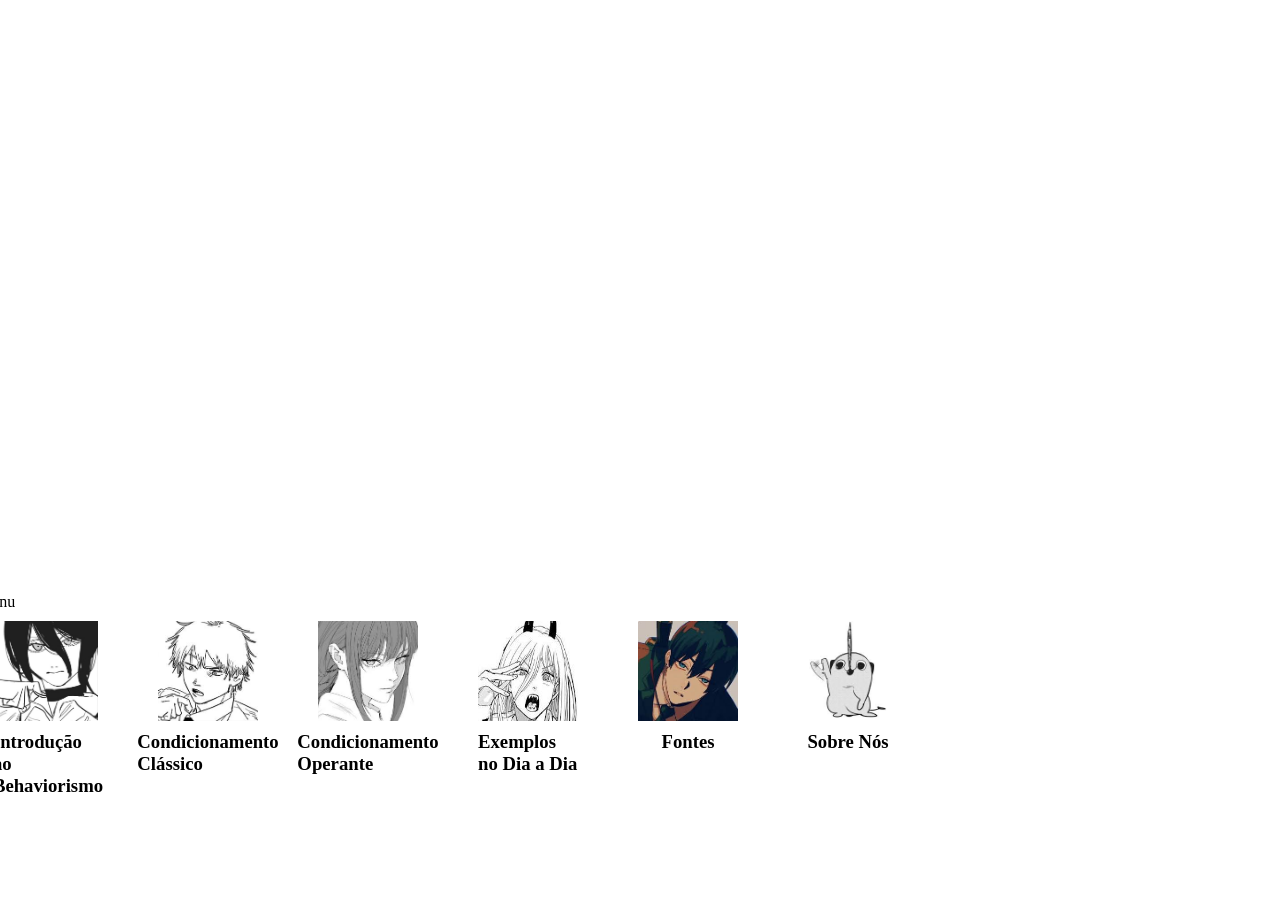
==== index.html @ 0133d5c8 "Terminei os botões do menu e agora estou trabalhando em um menu fixo no topo de cada janela; falta s" ====
<!DOCTYPE html>
<html lang="en">
<head>
    <meta charset="UTF-8">
    <meta name="viewport" content="width=device-width, initial-scale=1.0">
    <title>Psicologia Behaviorista</title>
    <link rel="stylesheet" href="style.css">
</head>
<body>
    <nav> Menu 
        <ul class="lista_limpa"> <!-- classe para retirar as bolinhas da lista -->
            <li> <a class ="menu_btn" href="introducao.html"> <!--classe p/ ajuste do botão no CSS-->
                    <img src = "imagens/reze_btn.jpg"> 
                    <h3> Introdução ao <br/> Behaviorismo </h3> 
                </a>
            </li>
            <li> <a class ="menu_btn" href="condicpavlov.html" target="_self"> 
                    <!-- o target="_self" faz abrir na mesma janela -->
                    <img src = "imagens/denji_btn.jpg">
                    <h3> Condicionamento <br/> Clássico </h3>
                </a>  
            </li>
            <li> <a class ="menu_btn" href="condicskinner.html" target="_self"> 
                    <img src = "imagens/makima_btn.jpg">
                    <h3> Condicionamento <br/> Operante </h3> 
                </a> 
        
            </li>
            <li> 
                <a class ="menu_btn" href="exemplos.html" target="_self"> 
                    <img src = "imagens/power_btn.jpg"> 
                    <h3> Exemplos no Dia a Dia </h3> 
                </a> <!-- Rato --> 
            </li>
            <li> 
                <a class ="menu_btn" href="fontes.html" target="_self"> 
                    <img src = "imagens/aki_btn.jpg">
                    <h3> Fontes </h3> 
                </a> 
            </li> 
            <li> 
                <a class ="menu_btn" href="sobre.html" target="_self"> 
                    <img src = "imagens/pochita_btn.jpg">
                    <h3> Sobre Nós </h3>  
                </a> 
            </li>
        </ul>
    </nav>
</body>
</html>
---- style.css ----
* {
    margin: 0;
    padding: 0;
    box-sizing: border-box;
}
body {
    width: 70vw;
    height: 100vh;
    display: flex;
    flex-direction: column;
    justify-content: center;
    align-items: center;
    padding-top: 500px; /* Espaço para o menu fixo */
} 

.menu_btn {
    text-decoration: none; /* Remove sublinhado */
    border-radius: 5px;
    width: 140px;
    display: inline-flex; /* Alinha imagem e texto */
    align-items: center; /* Centraliza verticalmente */
    gap: 10px; /* Espaço entre imagem e texto */
    padding: 10px 20px;
    color: black;
    transition: transform 0.2s ease, background-color 0.3s; /* Transição suave para transformações e 
    mudanças de cor */
    flex-direction: column; /* Coloca a imagem acima do texto */
}

.menu_btn img {
  width: 100px; /*Ajuste o tamanho da imagem */
  height: 100px;
}

.menu_btn:hover {
    transform: scale(1.1); /* Aumenta o tamanho do botão ao passar o mouse */
}

.lista_limpa {
    display: flex;
    gap: 20px; /* Espaço entre os itens da lista */
    list-style-type: none;
    padding: 0;
    margin: 0;
}

.menu_topo {
    display: flex;
    position: fixed;
    top: 0;
    left: 0;
    z-index: 1000; /* Garante que o menu fique acima de outros elementos */
    gap: 100px; /* Espaço entre as opções do menu */
    background-color: #46425e; 
    padding: 10px 20px; /* Espaçamento interno do menu */
    width: 80%;
    align-items: center;
}

.opcao {
    color:#fff6d3;
    text-decoration: none; /* Remove sublinhado */
    font-size: 18px;  
}

.container { /* centraliza o conteúdo da página */
    display: flex;
    justify-content: center;
    align-items: center;
    height: 100vh;
}

.caixa { /* caixa para organizar o conteúdo da página */
    display: flex;
    flex-direction: column;
    align-items: center;
    gap: 20px; /* Espaço entre os parágrafos */
    padding: 20px;
    background-color: #46425e; /* Cor de fundo da caixa */
    border-radius: 10px; /* Bordas arredondadas */
    width: 60%; /* Largura da caixa */
}
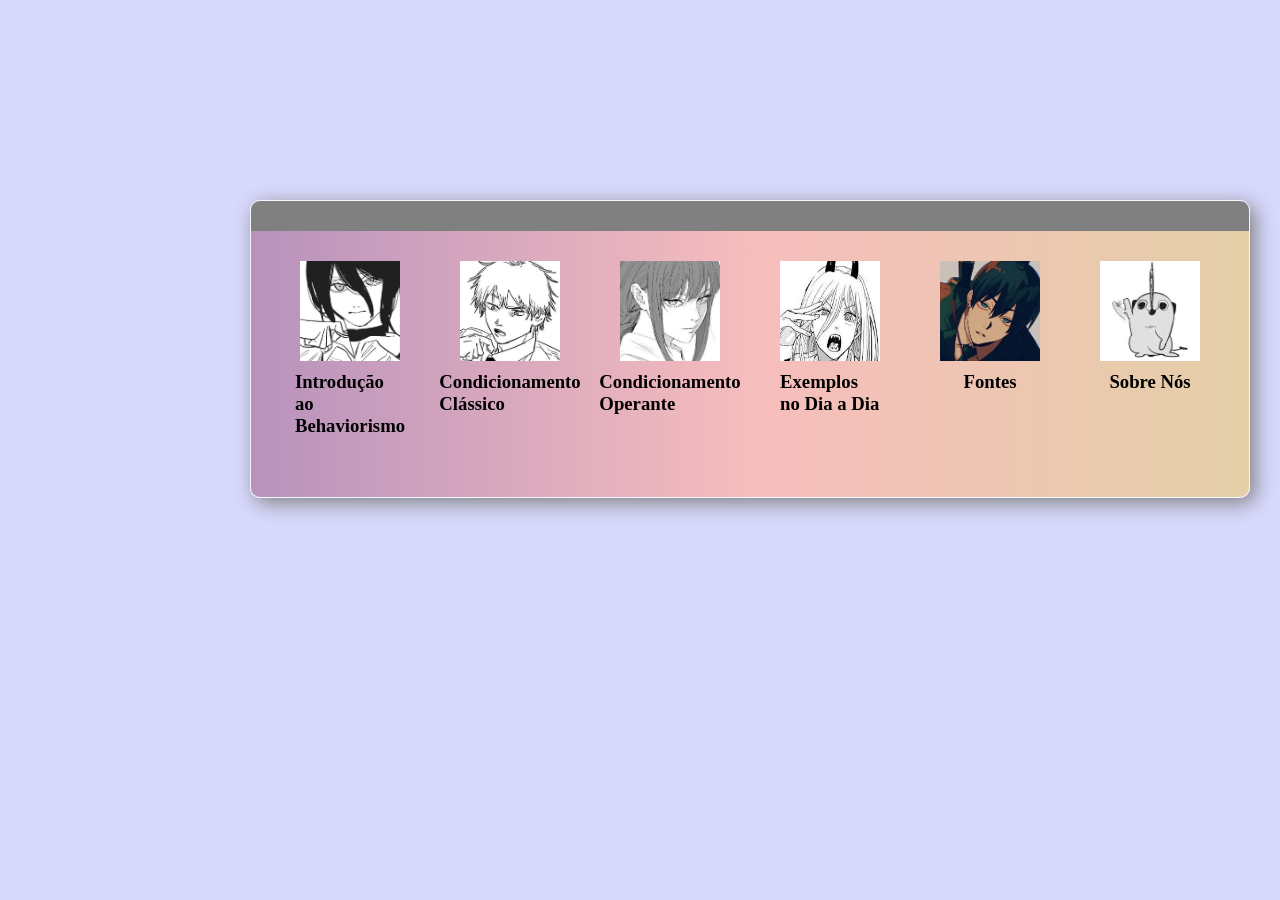
==== commit 56c2cdfd: "Adicionei janela interativa, sons, brilhos, cores de fundo e organizei alguns elementos, além de col" ====
--- a/index.html
+++ b/index.html
@@ -5,46 +5,51 @@
     <meta name="viewport" content="width=device-width, initial-scale=1.0">
     <title>Psicologia Behaviorista</title>
     <link rel="stylesheet" href="style.css">
+    
 </head>
 <body>
-    <nav> Menu 
+    <audio id="som" src="./sounds/mouse-hover.mp3" preload="auto"></audio> <!--o som para fazer *plim* *plim* *plim* quando passar o mouse por cima-->
+    <nav> 
+        <div class="caixa-main" draggable="true">
         <ul class="lista_limpa"> <!-- classe para retirar as bolinhas da lista -->
             <li> <a class ="menu_btn" href="introducao.html"> <!--classe p/ ajuste do botão no CSS-->
-                    <img src = "imagens/reze_btn.jpg"> 
+                    <img src = "imagens/reze_btn.jpg" class="opcao-imagem"> 
                     <h3> Introdução ao <br/> Behaviorismo </h3> 
                 </a>
             </li>
             <li> <a class ="menu_btn" href="condicpavlov.html" target="_self"> 
                     <!-- o target="_self" faz abrir na mesma janela -->
-                    <img src = "imagens/denji_btn.jpg">
+                    <img src = "imagens/denji_btn.jpg" class="opcao-imagem">
                     <h3> Condicionamento <br/> Clássico </h3>
                 </a>  
             </li>
             <li> <a class ="menu_btn" href="condicskinner.html" target="_self"> 
-                    <img src = "imagens/makima_btn.jpg">
+                    <img src = "imagens/makima_btn.jpg" class="opcao-imagem">
                     <h3> Condicionamento <br/> Operante </h3> 
                 </a> 
         
             </li>
             <li> 
                 <a class ="menu_btn" href="exemplos.html" target="_self"> 
-                    <img src = "imagens/power_btn.jpg"> 
+                    <img src = "imagens/power_btn.jpg" class="opcao-imagem"> 
                     <h3> Exemplos no Dia a Dia </h3> 
                 </a> <!-- Rato --> 
             </li>
             <li> 
                 <a class ="menu_btn" href="fontes.html" target="_self"> 
-                    <img src = "imagens/aki_btn.jpg">
+                    <img src = "imagens/aki_btn.jpg" class="opcao-imagem">
                     <h3> Fontes </h3> 
                 </a> 
             </li> 
             <li> 
                 <a class ="menu_btn" href="sobre.html" target="_self"> 
-                    <img src = "imagens/pochita_btn.jpg">
+                    <img src = "imagens/pochita_btn.jpg" class="opcao-imagem">
                     <h3> Sobre Nós </h3>  
                 </a> 
             </li>
         </ul>
+    </div>
     </nav>
+    <script src="./script.js"></script> <!--adicionei o javascript no final para não bugar e ele rodar antes de carregar os arquivos-->
 </body>
 </html>
--- a/style.css
+++ b/style.css
@@ -1,16 +1,68 @@
+@font-face {
+    font-family: 'Cascadia-Code';
+    src: url(./fonts/cascadia-code/CascadiaCode-Italic-VariableFont_wght.ttf) format('truetype');
+    src: url(./fonts/cascadia-code/CascadiaCode-VariableFont_wght.ttf) format('truetype');
+}
+@font-face {
+    font-family: 'Ubuntu';
+    src: url(./fonts/ubuntu/Ubuntu-Regular.ttf) format('truetype');
+}
+p {
+    font-family: 'Ubuntu';
+}
+
+.caixa-main{ /*opcoes do index*/
+    position: absolute;
+    display: flex;
+    flex-direction: column;
+    justify-content: center;
+    top: 200px;
+    left: 250px;
+    align-items: center;
+    gap: 20px; /* Espaço entre os parágrafos */
+    padding: 50px;
+    background: linear-gradient(to right, #808080, #808080 92%) top / 100% 30px no-repeat,
+    linear-gradient(to right, #b892bd, rgb(247, 189, 189), rgb(228, 207, 167)); /* Gradiente de fundo da caixa */
+    border-radius: 10px; /* Bordas arredondadas */
+    border-style: solid;
+    border-width: 1px;
+    border-color: aliceblue;
+    width: 1000px; /* Largura da caixa */
+    box-shadow: 5px 5px 20px #808080;
+}
+
+.titulo {
+    color: aliceblue;
+    font-size: 40px;
+    font-family: 'Ubuntu';
+    text-shadow: #8a5490 0px 0px 10px ;
+}
 * {
     margin: 0;
     padding: 0;
     box-sizing: border-box;
 }
+.corpo_padrao {
+    background-image: linear-gradient(to bottom, white, rgb(234, 187, 234));
+    margin: auto;
+    width: 70vw;
+    height: 230vh;
+    display: flex;
+    flex-direction: column;
+    justify-content: center;
+    align-items: center;
+    padding-top: 20px; /* Espaço para o menu fixo */
+} 
+
 body {
+    margin: auto;
     width: 70vw;
     height: 100vh;
     display: flex;
     flex-direction: column;
     justify-content: center;
     align-items: center;
-    padding-top: 500px; /* Espaço para o menu fixo */
+    background-color:rgb(215, 216, 252);
 } 
 
 .menu_btn {
@@ -45,10 +97,14 @@
 }
 
 .menu_topo {
+    border-radius: 0px 0px 10px 10px; /*borda arredondada somente no campo inferior*/
+    margin: auto;
     display: flex;
     position: fixed;
     top: 0;
     left: 0;
+    right: 0;
+    width: 100%;
     z-index: 1000; /* Garante que o menu fique acima de outros elementos */
     gap: 100px; /* Espaço entre as opções do menu */
     background-color: #46425e; 
@@ -60,7 +116,13 @@
 .opcao {
     color:#fff6d3;
     text-decoration: none; /* Remove sublinhado */
-    font-size: 18px;  
+    font-size: 18px; 
+    transition: 0.5s; 
+}
+
+.opcao:hover{
+    transform: scale(1.1);
+    text-shadow: 2px 2px 5px #6a406f;
 }
 
 .container { /* centraliza o conteúdo da página */
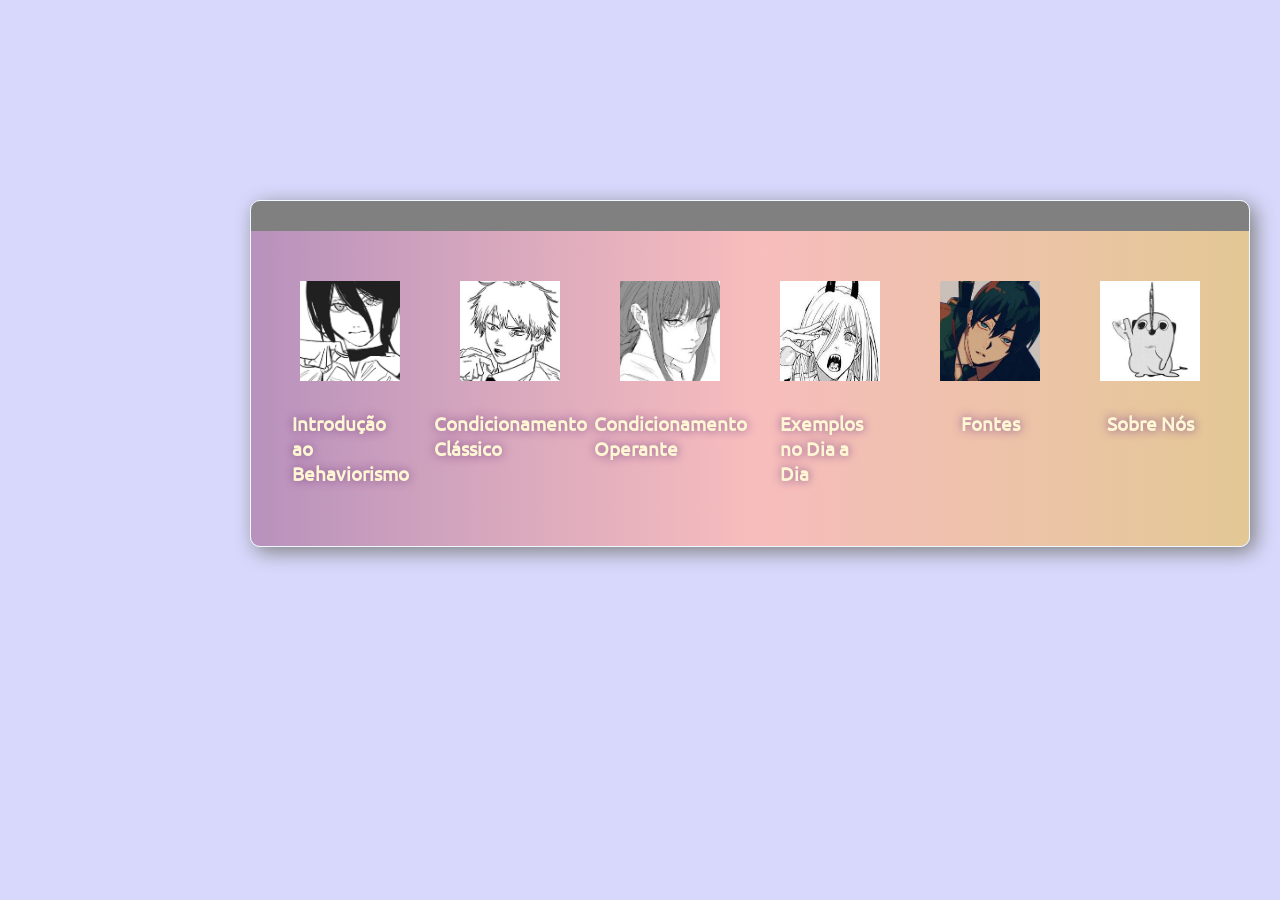
==== commit ff11cabe: "Nutshell e organização de margens. Arrumei as cores também." ====
--- a/index.html
+++ b/index.html
@@ -14,37 +14,37 @@
         <ul class="lista_limpa"> <!-- classe para retirar as bolinhas da lista -->
             <li> <a class ="menu_btn" href="introducao.html"> <!--classe p/ ajuste do botão no CSS-->
                     <img src = "imagens/reze_btn.jpg" class="opcao-imagem"> 
-                    <h3> Introdução ao <br/> Behaviorismo </h3> 
+                    <h3 class="titulo-index"> Introdução ao <br/> Behaviorismo </h3> 
                 </a>
             </li>
             <li> <a class ="menu_btn" href="condicpavlov.html" target="_self"> 
                     <!-- o target="_self" faz abrir na mesma janela -->
                     <img src = "imagens/denji_btn.jpg" class="opcao-imagem">
-                    <h3> Condicionamento <br/> Clássico </h3>
+                    <h3 class="titulo-index"> Condicionamento <br/> Clássico </h3>
                 </a>  
             </li>
             <li> <a class ="menu_btn" href="condicskinner.html" target="_self"> 
                     <img src = "imagens/makima_btn.jpg" class="opcao-imagem">
-                    <h3> Condicionamento <br/> Operante </h3> 
+                    <h3 class="titulo-index"> Condicionamento <br/> Operante </h3> 
                 </a> 
         
             </li>
             <li> 
                 <a class ="menu_btn" href="exemplos.html" target="_self"> 
                     <img src = "imagens/power_btn.jpg" class="opcao-imagem"> 
-                    <h3> Exemplos no Dia a Dia </h3> 
+                    <h3 class="titulo-index"> Exemplos no Dia a Dia </h3> 
                 </a> <!-- Rato --> 
             </li>
             <li> 
                 <a class ="menu_btn" href="fontes.html" target="_self"> 
                     <img src = "imagens/aki_btn.jpg" class="opcao-imagem">
-                    <h3> Fontes </h3> 
+                    <h3 class="titulo-index"> Fontes </h3> 
                 </a> 
             </li> 
             <li> 
                 <a class ="menu_btn" href="sobre.html" target="_self"> 
                     <img src = "imagens/pochita_btn.jpg" class="opcao-imagem">
-                    <h3> Sobre Nós </h3>  
+                    <h3 class="titulo-index"> Sobre Nós </h3>  
                 </a> 
             </li>
         </ul>
--- a/style.css
+++ b/style.css
@@ -8,6 +8,7 @@
     src: url(./fonts/ubuntu/Ubuntu-Regular.ttf) format('truetype');
 }
 p {
+    color: #fff6d3;
     font-family: 'Ubuntu';
 }
 
@@ -22,7 +23,7 @@
     gap: 20px; /* Espaço entre os parágrafos */
     padding: 50px;
     background: linear-gradient(to right, #808080, #808080 92%) top / 100% 30px no-repeat,
-    linear-gradient(to right, #b892bd, rgb(247, 189, 189), rgb(228, 207, 167)); /* Gradiente de fundo da caixa */
+    linear-gradient(to right, #b892bd, rgb(247, 189, 189), rgb(227, 200, 149)); /* Gradiente de fundo da caixa */
     border-radius: 10px; /* Bordas arredondadas */
     border-style: solid;
     border-width: 1px;
@@ -30,12 +31,25 @@
     width: 1000px; /* Largura da caixa */
     box-shadow: 5px 5px 20px #808080;
 }
-
-.titulo {
-    color: aliceblue;
+.titulo-index{
+    font-size: 19px;
+    color:#fff6d3;
+}
+h3 {
+    color: #eb6b6f;
     font-size: 40px;
     font-family: 'Ubuntu';
     text-shadow: #8a5490 0px 0px 10px ;
+}
+h4, h5 {
+    color: #eb6b6f;
+    font-size: auto;
+    font-family: 'Ubuntu';
+}
+ol, ul, table {
+    color: #fff6d3;
+    font-size: auto;
+    font-family: 'Ubuntu';
 }
 * {
     margin: 0;
@@ -43,15 +57,17 @@
     box-sizing: border-box;
 }
 .corpo_padrao {
-    background-image: linear-gradient(to bottom, white, rgb(234, 187, 234));
+    padding-top: 18%;
+    padding-bottom: 15%;
+    background-image: linear-gradient(to bottom, rgb(215, 216, 252), #7c3f58);
+    background-repeat: no-repeat;
     margin: auto;
     width: 70vw;
-    height: 230vh;
+    height: auto;
     display: flex;
     flex-direction: column;
     justify-content: center;
     align-items: center;
-    padding-top: 20px; /* Espaço para o menu fixo */
 } 
 
 body {
@@ -63,6 +79,11 @@
     justify-content: center;
     align-items: center;
     background-color:rgb(215, 216, 252);
+    padding-top: 10%;
+    img { margin: auto;
+        margin-top: 20px;
+        margin-bottom: 20px;
+        width: 40vw;}
 } 
 
 .menu_btn {
@@ -74,8 +95,7 @@
     gap: 10px; /* Espaço entre imagem e texto */
     padding: 10px 20px;
     color: black;
-    transition: transform 0.2s ease, background-color 0.3s; /* Transição suave para transformações e 
-    mudanças de cor */
+    transition: transform 0.2s ease, background-color 0.3s; 
     flex-direction: column; /* Coloca a imagem acima do texto */
 }
 
@@ -86,6 +106,9 @@
 
 .menu_btn:hover {
     transform: scale(1.1); /* Aumenta o tamanho do botão ao passar o mouse */
+    .opcao-imagem{ transition: 0.3s ease-in-out;
+    box-shadow: 0px 0px 50px rgb(71, 38, 71); }
+    
 }
 
 .lista_limpa {
@@ -136,8 +159,8 @@
     display: flex;
     flex-direction: column;
     align-items: center;
-    gap: 20px; /* Espaço entre os parágrafos */
-    padding: 20px;
+    gap: 10px; /* Espaço entre os parágrafos */
+    padding: 30px;
     background-color: #46425e; /* Cor de fundo da caixa */
     border-radius: 10px; /* Bordas arredondadas */
     width: 60%; /* Largura da caixa */
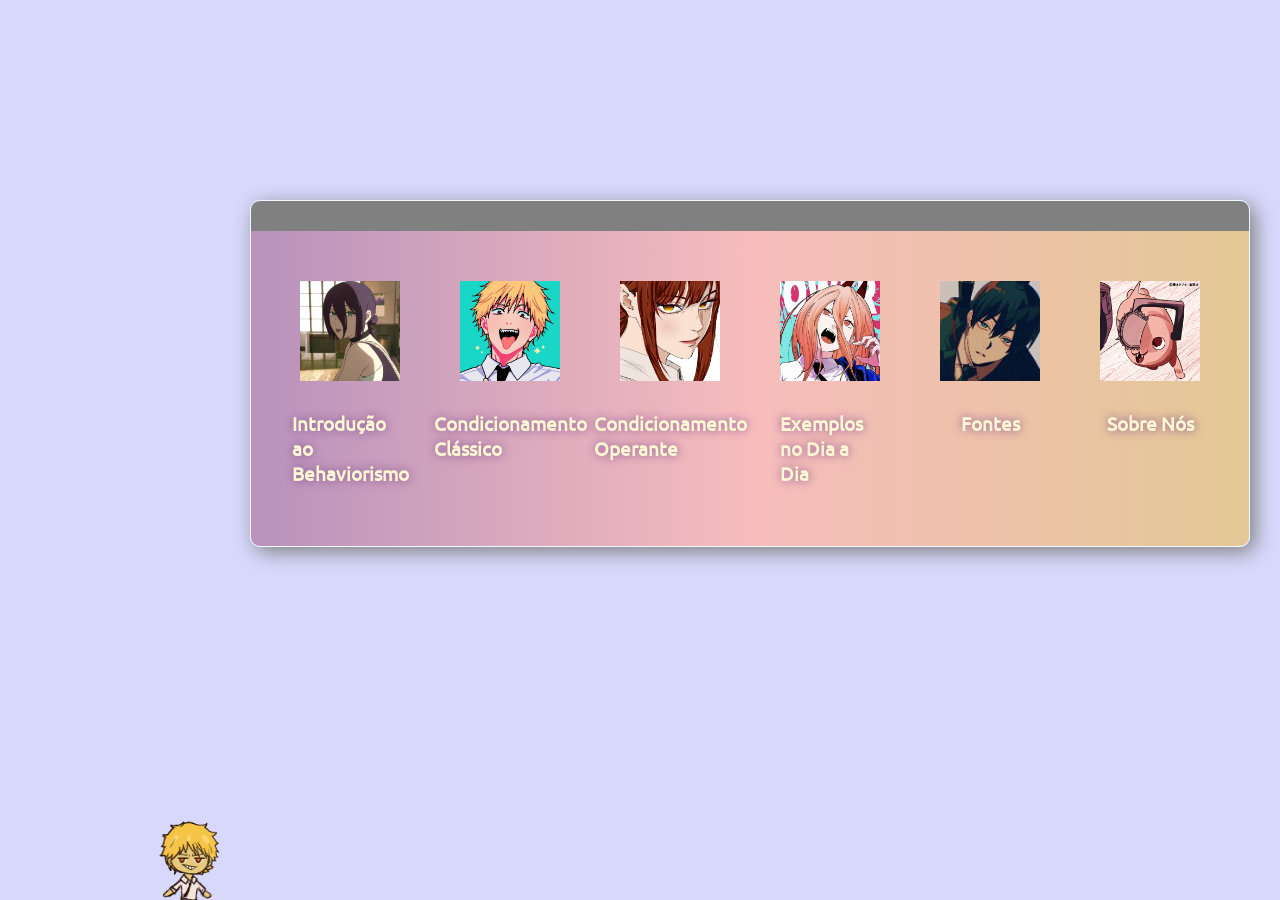
==== commit a8a9c5bc: "Arrumei a margem estranha da parte das fontes e coloquei o denji em index, fontes e sobre" ====
--- a/index.html
+++ b/index.html
@@ -5,6 +5,9 @@
     <meta name="viewport" content="width=device-width, initial-scale=1.0">
     <title>Psicologia Behaviorista</title>
     <link rel="stylesheet" href="style.css">
+    <link rel="stylesheet" href="./scripts/webmeji/webmeji.css">
+    <script src="./scripts/webmeji/config.js"></script>
+    <script src="./scripts/webmeji/webmeji.js"></script>
     
 </head>
 <body>
@@ -50,6 +53,6 @@
         </ul>
     </div>
     </nav>
-    <script src="./script.js"></script> <!--adicionei o javascript no final para não bugar e ele rodar antes de carregar os arquivos-->
+    <script src="./scripts/script.js"></script> <!--adicionei o javascript no final para não bugar e ele rodar antes de carregar os arquivos-->
 </body>
 </html>
--- a/style.css
+++ b/style.css
@@ -31,6 +31,45 @@
     width: 1000px; /* Largura da caixa */
     box-shadow: 5px 5px 20px #808080;
 }
+.layout {
+    margin: auto;
+    display: flex;
+    align-items: flex-start;
+    gap: 40px;
+}
+.exemplo {
+    margin-left: 20px;
+    display: block;
+    flex-direction: column;
+    align-items: center;
+    gap: 20px;
+    width: 300px;
+}
+.exemplo-skinner {
+    width: 400px;
+    display: flex;
+    gap: 100vh;
+    flex-direction: column;
+    margin-top: 400vh;
+}
+.imagens-exemplo{
+    display: grid;
+    grid-template-columns: repeat(2, 180px);
+    gap: 10px;
+}
+.legendas-exemplo {
+    gap: 20px;
+    display: flex;
+    align-items: center;
+    justify-content: center;
+    width: 100%;
+    margin-top: 10px;
+    margin-right: 200px;
+    margin-bottom: 200px;
+}
+.exemplo img{
+    width: 100%;
+}
 .titulo-index{
     font-size: 19px;
     color:#fff6d3;
@@ -73,7 +112,7 @@
 body {
     margin: auto;
     width: 70vw;
-    height: 100vh;
+    height: 100%;
     display: flex;
     flex-direction: column;
     justify-content: center;
@@ -120,6 +159,7 @@
 }
 
 .menu_topo {
+    font-family: Ubuntu;
     border-radius: 0px 0px 10px 10px; /*borda arredondada somente no campo inferior*/
     margin: auto;
     display: flex;
@@ -145,7 +185,7 @@
 
 .opcao:hover{
     transform: scale(1.1);
-    text-shadow: 2px 2px 5px #6a406f;
+    text-shadow: 0px 0px 5px #c593d5;
 }
 
 .container { /* centraliza o conteúdo da página */
@@ -164,4 +204,9 @@
     background-color: #46425e; /* Cor de fundo da caixa */
     border-radius: 10px; /* Bordas arredondadas */
     width: 60%; /* Largura da caixa */
+}
+.sobre{
+    color: #150d43;
+    font-family: Cascadia-Code;
+    text-decoration: none;
 }
--- a/scripts/webmeji/webmeji.css
+++ b/scripts/webmeji/webmeji.css
@@ -0,0 +1,26 @@
+/* webmeji */
+.webmeji-container {
+  position: fixed;
+  bottom: 0;
+  width: 100px;
+  height: 100px;
+  overflow: hidden;
+  z-index: 9999;
+}
+
+.webmeji-container img {
+  width: 100%;
+  height: auto;
+  user-select: none;
+  pointer-events: none;
+  display: block;
+  transform-origin: center;
+}
+
+@media (max-width: 768px) {
+  .webmeji-container {
+    width: 50px;
+    height: 50px;
+  }
+}
+
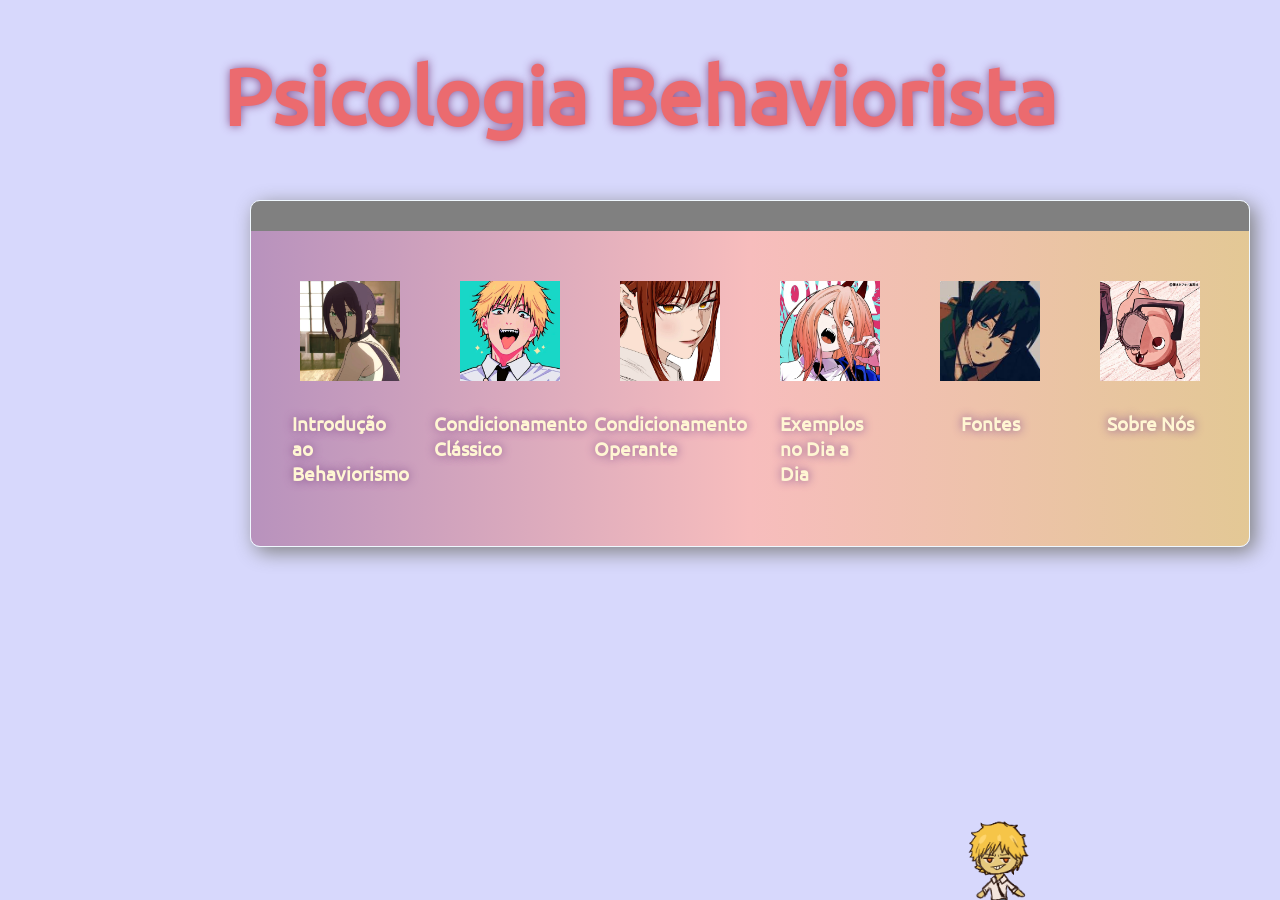
==== commit a2d32a71: "Título adicionado no menu" ====
--- a/index.html
+++ b/index.html
@@ -11,6 +11,7 @@
     
 </head>
 <body>
+    <h1>Psicologia Behaviorista</h1>
     <audio id="som" src="./sounds/mouse-hover.mp3" preload="auto"></audio> <!--o som para fazer *plim* *plim* *plim* quando passar o mouse por cima-->
     <nav> 
         <div class="caixa-main" draggable="true">
--- a/style.css
+++ b/style.css
@@ -7,12 +7,85 @@
     font-family: 'Ubuntu';
     src: url(./fonts/ubuntu/Ubuntu-Regular.ttf) format('truetype');
 }
-p {
+
+* { /* ajustes padrão */
+    margin: 0;
+    padding: 0;
+    box-sizing: border-box;
+}
+
+body {
+    margin: auto; 
+    width: 70vw; /* o corpo do texto ocupa 70% da largura da janela */
+    height: 100%;
+    display: flex; /* ativa o modelo de layout flexível */
+    flex-direction: column; /* organiza os elementos em uma coluna */
+    justify-content: center;
+    align-items: center;
+    background-color:rgb(215, 216, 252);
+    padding-top: 10%; /* espaçamento interno do topo */
+    img { margin: auto;
+        margin-top: 20px;
+        margin-bottom: 20px;
+        width: 40vw;}
+} 
+
+.corpo_padrao {
+    padding-top: 18%;
+    padding-bottom: 15%;
+    background-image: linear-gradient(to bottom, rgb(215, 216, 252), #7c3f58);
+    background-repeat: no-repeat;
+    margin: auto;
+    width: 70vw;
+    height: auto;
+    display: flex;
+    flex-direction: column;
+    justify-content: center;
+    align-items: center;
+} 
+
+p { /* ajusta todos os parágrafos do site */
     color: #fff6d3;
     font-family: 'Ubuntu';
 }
 
-.caixa-main{ /*opcoes do index*/
+h1 {
+    color: #eb6b6f;
+    margin-top: -80px;
+    font-size: 80px;
+    font-family: 'Ubuntu';
+    text-shadow: #8a5490 0px 0px 10px ;
+}
+
+h3 { /* ajusta todos os títulos h3 do site */
+    color: #eb6b6f;
+    font-size: 40px;
+    font-family: 'Ubuntu';
+    text-shadow: #8a5490 0px 0px 10px ;
+}
+h4, h5 { /* ajusta todos os títulos h4 e h5 do site */
+    color: #eb6b6f;
+    font-size: auto;
+    font-family: 'Ubuntu';
+}
+ol, ul, table { /* ajusta todas as listas e tabelas do site */
+    color: #fff6d3;
+    font-size: auto;
+    font-family: 'Ubuntu';
+}
+
+figcaption{ /* ajusta as legendas das imagens */
+    color: #ffb0a3;
+    font-size: auto;
+    font-family: 'Ubuntu';
+}
+
+.titulo-index{ /* ajusta apenas o título do index */
+    font-size: 19px;
+    color:#fff6d3;
+}
+
+.caixa-main{ /*opções do index*/
     position: absolute;
     display: flex;
     flex-direction: column;
@@ -31,13 +104,13 @@
     width: 1000px; /* Largura da caixa */
     box-shadow: 5px 5px 20px #808080;
 }
-.layout {
+.layout { /* organiza o corpo do texto de um lado e as tirinhas do outro */
     margin: auto;
     display: flex;
     align-items: flex-start;
     gap: 40px;
 }
-.exemplo {
+.exemplo { /* organiza as imagens e as legendas */
     margin-left: 20px;
     display: block;
     flex-direction: column;
@@ -52,78 +125,37 @@
     flex-direction: column;
     margin-top: 400vh;
 }
+
 .imagens-exemplo{
-    display: grid;
-    grid-template-columns: repeat(2, 180px);
+    display: grid; /* transforma o div em uma grade */
+    grid-template-columns: repeat(2, 180px); /* define 2 colunas de 180px cada, para as imagens 
+    ficarem uma do lado da outra */
     gap: 10px;
 }
+
 .legendas-exemplo {
     gap: 20px;
-    display: flex;
-    align-items: center;
+    display: grid; /* transforma o div em uma grade */
+    grid-template-columns: repeat(2, 180px); /* define 2 colunas de 180px cada, para as legendas 
+    ficarem uma do lado da outra */
+    align-items: center; /* alinha os itens verticalmente */
     justify-content: center;
     width: 100%;
     margin-top: 10px;
-    margin-right: 200px;
+    margin-left: 40px; /* ajusta as legendas para ficarem centralizadas com os cachorros */
     margin-bottom: 200px;
 }
+
+.legendas-exemplo h4{ /* muda só os títulos das legendas */
+    color: #46425e;
+    font-size: 20px;
+}
+
 .exemplo img{
     width: 100%;
 }
-.titulo-index{
-    font-size: 19px;
-    color:#fff6d3;
-}
-h3 {
-    color: #eb6b6f;
-    font-size: 40px;
-    font-family: 'Ubuntu';
-    text-shadow: #8a5490 0px 0px 10px ;
-}
-h4, h5 {
-    color: #eb6b6f;
-    font-size: auto;
-    font-family: 'Ubuntu';
-}
-ol, ul, table {
-    color: #fff6d3;
-    font-size: auto;
-    font-family: 'Ubuntu';
-}
-* {
-    margin: 0;
-    padding: 0;
-    box-sizing: border-box;
-}
-.corpo_padrao {
-    padding-top: 18%;
-    padding-bottom: 15%;
-    background-image: linear-gradient(to bottom, rgb(215, 216, 252), #7c3f58);
-    background-repeat: no-repeat;
-    margin: auto;
-    width: 70vw;
-    height: auto;
-    display: flex;
-    flex-direction: column;
-    justify-content: center;
-    align-items: center;
-} 
-
-body {
-    margin: auto;
-    width: 70vw;
-    height: 100%;
-    display: flex;
-    flex-direction: column;
-    justify-content: center;
-    align-items: center;
-    background-color:rgb(215, 216, 252);
-    padding-top: 10%;
-    img { margin: auto;
-        margin-top: 20px;
-        margin-bottom: 20px;
-        width: 40vw;}
-} 
+
+
 
 .menu_btn {
     text-decoration: none; /* Remove sublinhado */
@@ -163,13 +195,12 @@
     border-radius: 0px 0px 10px 10px; /*borda arredondada somente no campo inferior*/
     margin: auto;
     display: flex;
-    position: fixed;
+    position: fixed; /* Garante que o menu fique no topo*/
     top: 0;
     left: 0;
     right: 0;
-    width: 100%;
-    z-index: 1000; /* Garante que o menu fique acima de outros elementos */
-    gap: 100px; /* Espaço entre as opções do menu */
+    z-index: 1000; /* Garante que o menu sobreponha outros elementos */
+    gap: 80px; /* Espaço entre as opções do menu */
     background-color: #46425e; 
     padding: 10px 20px; /* Espaçamento interno do menu */
     width: 80%;
@@ -209,4 +240,11 @@
     color: #150d43;
     font-family: Cascadia-Code;
     text-decoration: none;
+}
+
+.sino {
+    transition: 0.5s ease-in-out;
+}
+.sino:hover {
+    transform: rotate(90deg);
 }
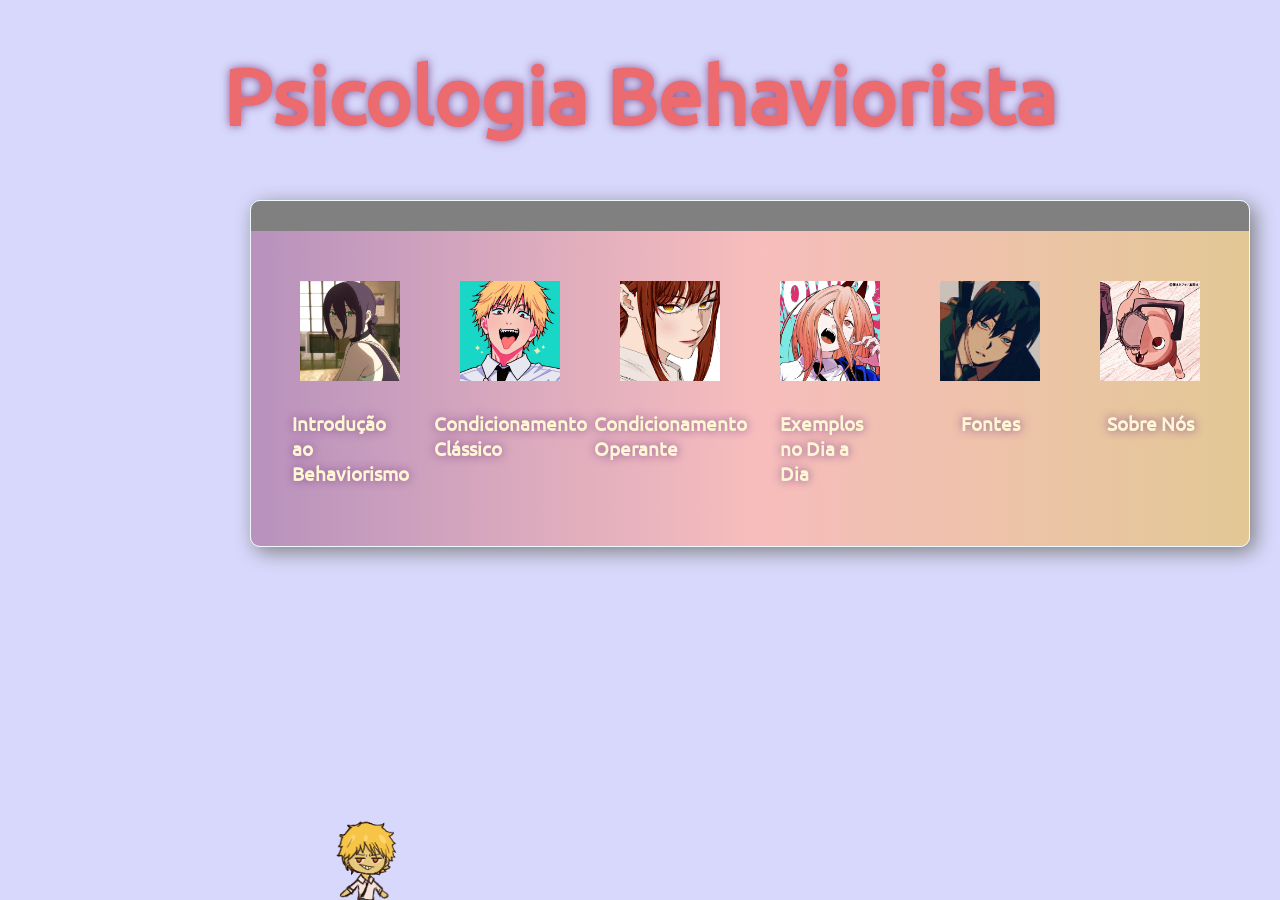
==== commit 34dfb2aa: "identação" ====
--- a/index.html
+++ b/index.html
@@ -15,43 +15,43 @@
     <audio id="som" src="./sounds/mouse-hover.mp3" preload="auto"></audio> <!--o som para fazer *plim* *plim* *plim* quando passar o mouse por cima-->
     <nav> 
         <div class="caixa-main" draggable="true">
-        <ul class="lista_limpa"> <!-- classe para retirar as bolinhas da lista -->
-            <li> <a class ="menu_btn" href="introducao.html"> <!--classe p/ ajuste do botão no CSS-->
-                    <img src = "imagens/reze_btn.jpg" class="opcao-imagem"> 
-                    <h3 class="titulo-index"> Introdução ao <br/> Behaviorismo </h3> 
-                </a>
-            </li>
-            <li> <a class ="menu_btn" href="condicpavlov.html" target="_self"> 
-                    <!-- o target="_self" faz abrir na mesma janela -->
-                    <img src = "imagens/denji_btn.jpg" class="opcao-imagem">
-                    <h3 class="titulo-index"> Condicionamento <br/> Clássico </h3>
-                </a>  
-            </li>
-            <li> <a class ="menu_btn" href="condicskinner.html" target="_self"> 
-                    <img src = "imagens/makima_btn.jpg" class="opcao-imagem">
-                    <h3 class="titulo-index"> Condicionamento <br/> Operante </h3> 
-                </a> 
-        
-            </li>
-            <li> 
-                <a class ="menu_btn" href="exemplos.html" target="_self"> 
-                    <img src = "imagens/power_btn.jpg" class="opcao-imagem"> 
-                    <h3 class="titulo-index"> Exemplos no Dia a Dia </h3> 
-                </a> <!-- Rato --> 
-            </li>
-            <li> 
-                <a class ="menu_btn" href="fontes.html" target="_self"> 
-                    <img src = "imagens/aki_btn.jpg" class="opcao-imagem">
-                    <h3 class="titulo-index"> Fontes </h3> 
-                </a> 
-            </li> 
-            <li> 
-                <a class ="menu_btn" href="sobre.html" target="_self"> 
-                    <img src = "imagens/pochita_btn.jpg" class="opcao-imagem">
-                    <h3 class="titulo-index"> Sobre Nós </h3>  
-                </a> 
-            </li>
-        </ul>
+            <ul class="lista_limpa"> <!-- classe para retirar as bolinhas da lista -->
+                <li> <a class ="menu_btn" href="introducao.html"> <!--classe p/ ajuste do botão no CSS-->
+                        <img src = "imagens/reze_btn.jpg" class="opcao-imagem"> 
+                        <h3 class="titulo-index"> Introdução ao <br/> Behaviorismo </h3> 
+                    </a>
+                </li>
+                <li> <a class ="menu_btn" href="condicpavlov.html" target="_self"> 
+                        <!-- o target="_self" faz abrir na mesma janela -->
+                        <img src = "imagens/denji_btn.jpg" class="opcao-imagem">
+                        <h3 class="titulo-index"> Condicionamento <br/> Clássico </h3>
+                    </a>  
+                </li>
+                <li> <a class ="menu_btn" href="condicskinner.html" target="_self"> 
+                        <img src = "imagens/makima_btn.jpg" class="opcao-imagem">
+                        <h3 class="titulo-index"> Condicionamento <br/> Operante </h3> 
+                    </a> 
+            
+                </li>
+                <li> 
+                    <a class ="menu_btn" href="exemplos.html" target="_self"> 
+                        <img src = "imagens/power_btn.jpg" class="opcao-imagem"> 
+                        <h3 class="titulo-index"> Exemplos no Dia a Dia </h3> 
+                    </a> <!-- Rato --> 
+                </li>
+                <li> 
+                    <a class ="menu_btn" href="fontes.html" target="_self"> 
+                        <img src = "imagens/aki_btn.jpg" class="opcao-imagem">
+                        <h3 class="titulo-index"> Fontes </h3> 
+                    </a> 
+                </li> 
+                <li> 
+                    <a class ="menu_btn" href="sobre.html" target="_self"> 
+                        <img src = "imagens/pochita_btn.jpg" class="opcao-imagem">
+                        <h3 class="titulo-index"> Sobre Nós </h3>  
+                    </a> 
+                </li>
+            </ul>
     </div>
     </nav>
     <script src="./scripts/script.js"></script> <!--adicionei o javascript no final para não bugar e ele rodar antes de carregar os arquivos-->
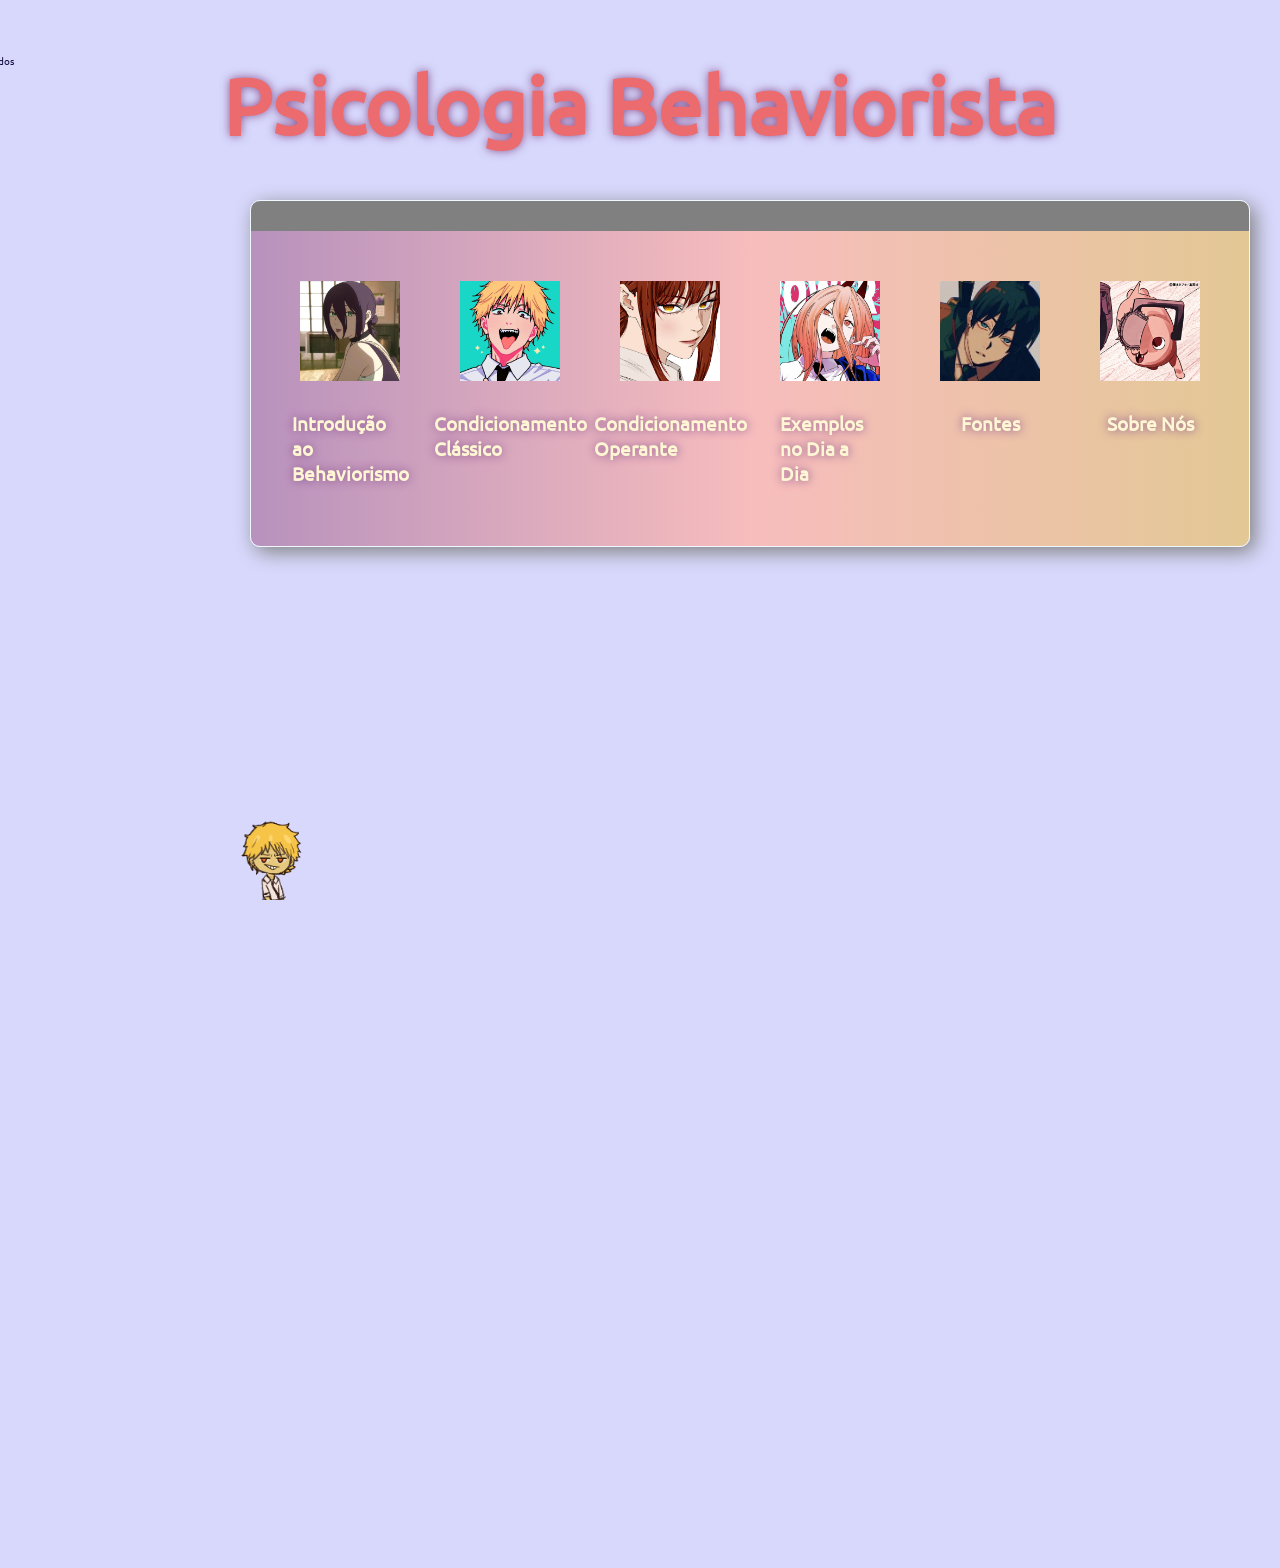
==== commit 9e7c66c5: "logo" ====
--- a/index.html
+++ b/index.html
@@ -8,10 +8,15 @@
     <link rel="stylesheet" href="./scripts/webmeji/webmeji.css">
     <script src="./scripts/webmeji/config.js"></script>
     <script src="./scripts/webmeji/webmeji.js"></script>
+    <link rel="icon" href="./imagens/psicologia.png">
     
 </head>
 <body>
     <h1>Psicologia Behaviorista</h1>
+    <figure class="logo">
+        <img src="./imagens/psicologia.png">
+        <figcaption>Psicologia Para Todos</figcaption>
+    </figure>
     <audio id="som" src="./sounds/mouse-hover.mp3" preload="auto"></audio> <!--o som para fazer *plim* *plim* *plim* quando passar o mouse por cima-->
     <nav> 
         <div class="caixa-main" draggable="true">
--- a/style.css
+++ b/style.css
@@ -43,6 +43,22 @@
     justify-content: center;
     align-items: center;
 } 
+.logo{
+    display: flex;
+    flex-direction: column;
+    margin-left: -1350px;
+    margin-bottom: 1500px;
+    margin-top: -170px;
+}
+.logo img{
+    width: 30px;
+    height: 30px;
+}
+
+.logo figcaption {
+    color: #150d43;
+    font-size: 10px;
+}
 
 p { /* ajusta todos os parágrafos do site */
     color: #fff6d3;
@@ -51,7 +67,7 @@
 
 h1 {
     color: #eb6b6f;
-    margin-top: -80px;
+    margin-top: -70px;
     font-size: 80px;
     font-family: 'Ubuntu';
     text-shadow: #8a5490 0px 0px 10px ;
